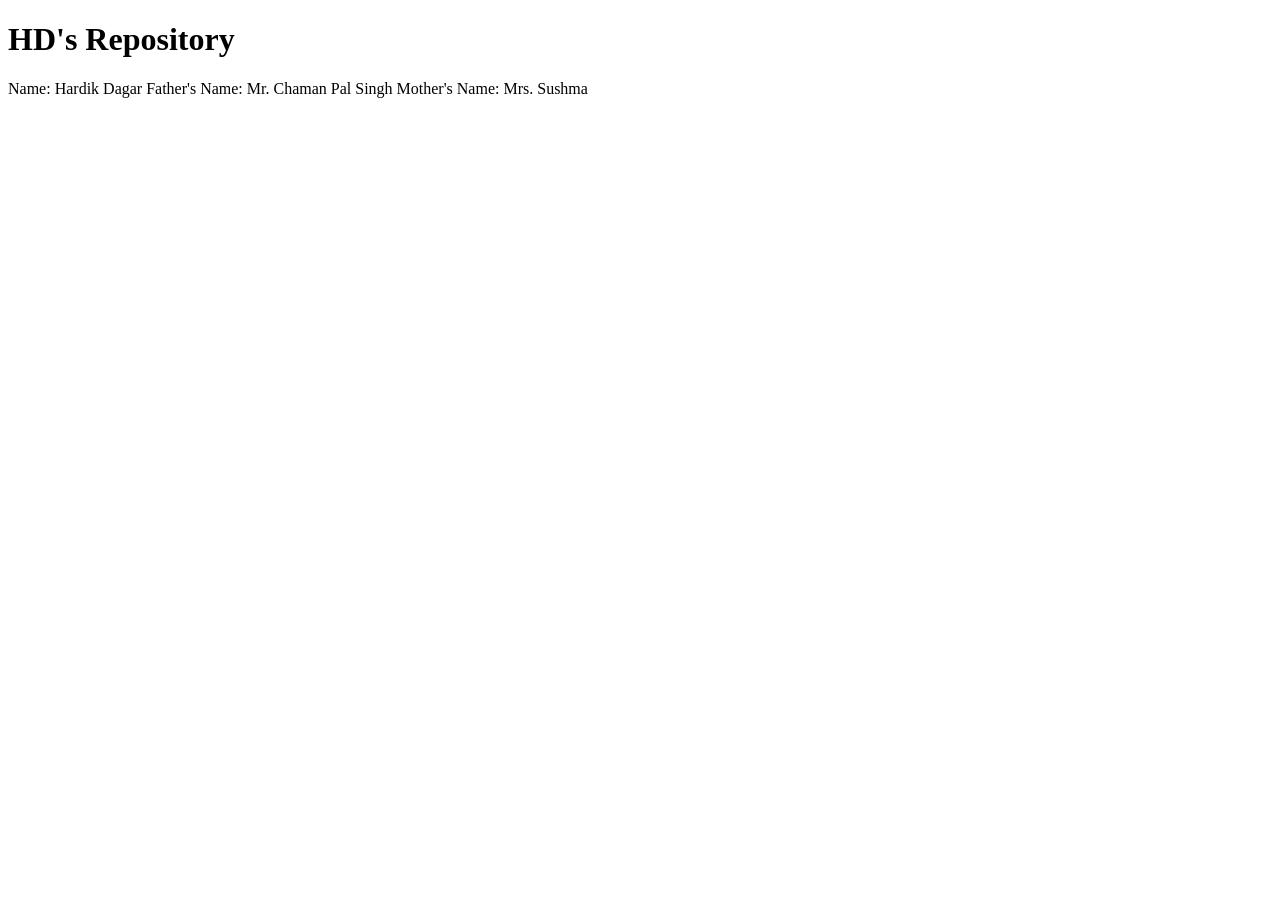
==== index.html @ 2dfb577c "added" ====
<!DOCTYPE html>
<html lang="en">
<head>
    <meta charset="UTF-8">
    <meta name="viewport" content="width=device-width, initial-scale=1.0">
    <title>My First Page</title>
</head>
<body>
    <h1>HD's Repository</h1>
    <p1>Name: Hardik Dagar</p1>
    <p2>Father's Name: Mr. Chaman Pal Singh</p2>
    <p3>Mother's Name: Mrs. Sushma</p3> 
</body>
</html>
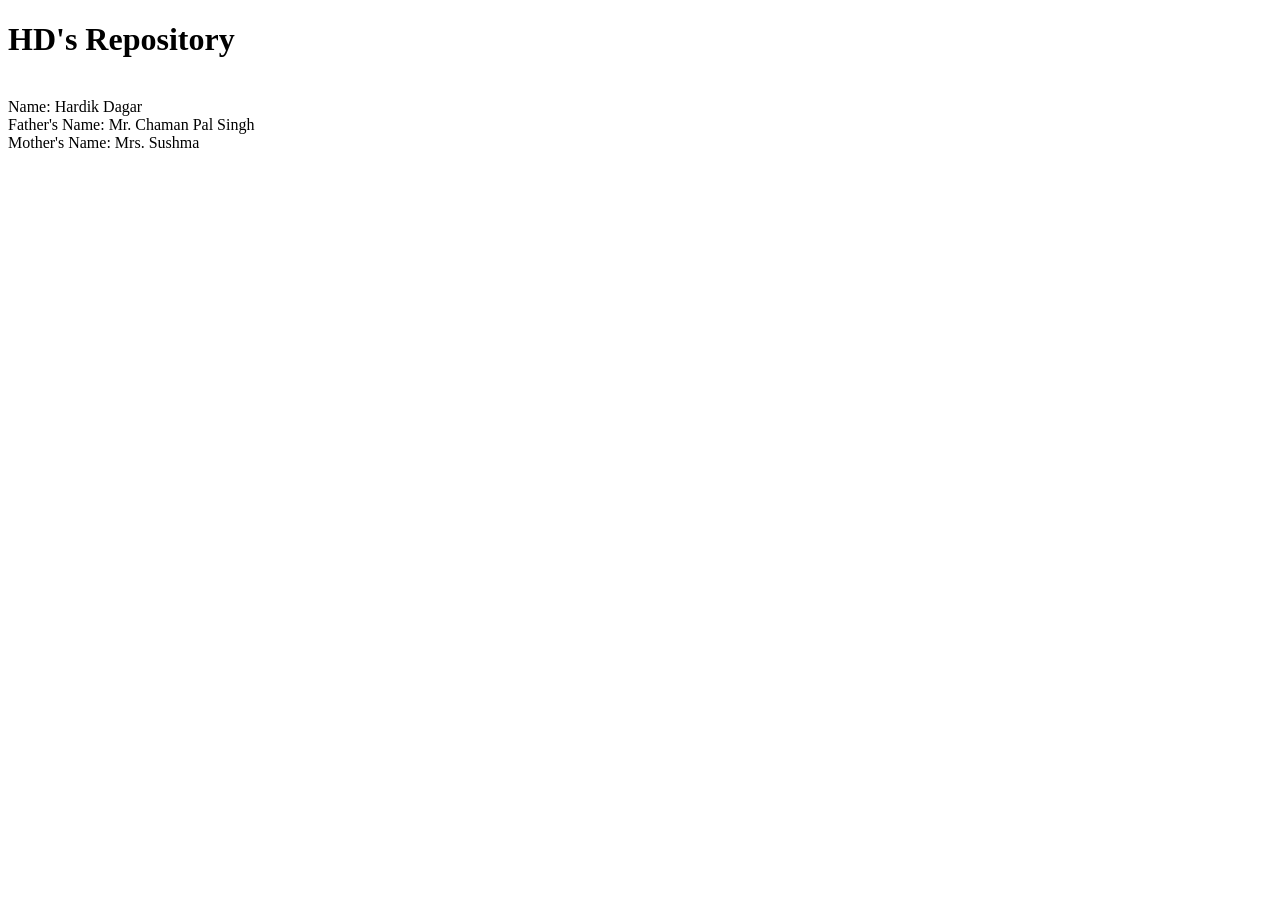
==== commit c5d9f936: "added" ====
--- a/index.html
+++ b/index.html
@@ -7,8 +7,11 @@
 </head>
 <body>
     <h1>HD's Repository</h1>
+    <br/>
     <p1>Name: Hardik Dagar</p1>
+    <br/>
     <p2>Father's Name: Mr. Chaman Pal Singh</p2>
+    <br/>
     <p3>Mother's Name: Mrs. Sushma</p3> 
 </body>
 </html>
